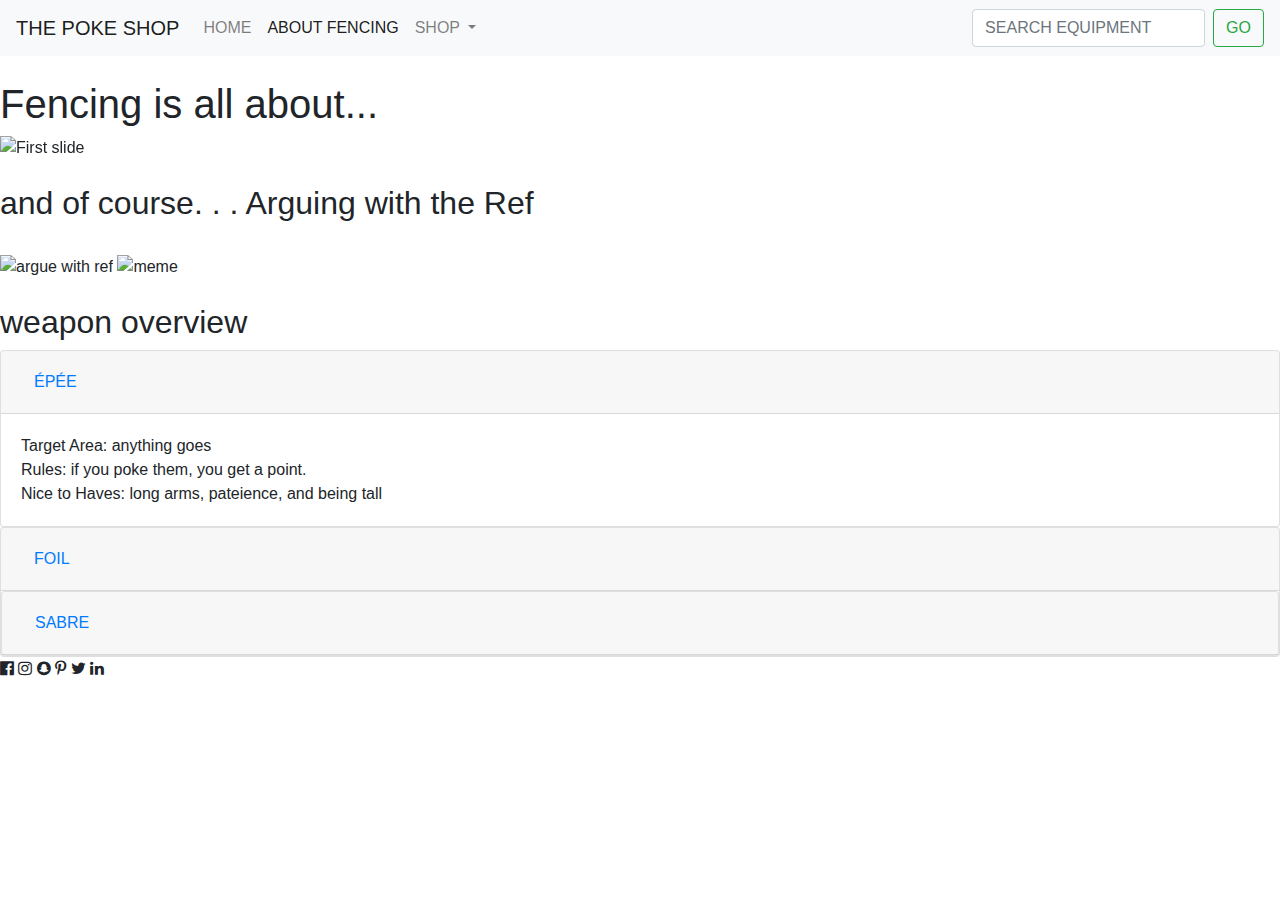
==== about.html @ 070a280c "re-linked images" ====
<!DOCTYPE html>
<html lang="en">
<head>
    <meta charset="UTF-8">
    <meta http-equiv="X-UA-Compatible" content="IE=edge">
    <meta name="viewport" content="width=device-width, initial-scale=1.0">
    <title>About Fencing</title>
</head>

<!-- bootstrap -->
<link rel="stylesheet" href="https://stackpath.bootstrapcdn.com/bootstrap/4.3.1/css/bootstrap.min.css" integrity="sha384-ggOyR0iXCbMQv3Xipma34MD+dH/1fQ784/j6cY/iJTQUOhcWr7x9JvoRxT2MZw1T" crossorigin="anonymous">
<!-- fonts -->
<link rel="preconnect" href="https://fonts.gstatic.com">
<link href="https://fonts.googleapis.com/css2?family=Syncopate&display=swap" rel="stylesheet">
<!-- css -->
<link rel="stylesheet" href="../thePOKEship/css/index.css">
<!-- FA -->
<link rel="stylesheet" href="https://cdnjs.cloudflare.com/ajax/libs/font-awesome/4.7.0/css/font-awesome.min.css">

<body>

  <!-- NAV -->
  <nav class="navbar navbar-expand-lg navbar-light bg-light">
    <a class="navbar-brand" href="../thePOKEship/index.html">THE POKE SHOP</a>
    <button class="navbar-toggler" type="button" data-toggle="collapse" data-target="#navbarSupportedContent" aria-controls="navbarSupportedContent" aria-expanded="false" aria-label="Toggle navigation">
      <span class="navbar-toggler-icon"></span>
    </button>
    <div class="collapse navbar-collapse" id="navbarSupportedContent">
      <ul class="navbar-nav mr-auto">
        <li class="nav-item">
          <a class="nav-link" href="../thePOKEship/index.html">HOME</H1> <span class="sr-only">(current)</span></a>
        </li>
        <li class="nav-item active">
          <a class="nav-link" href="../thePOKEship/about.html">ABOUT FENCING</a>
        </li>
        <li class="nav-item dropdown">
          <a class="nav-link dropdown-toggle" href="#" id="navbarDropdown" role="button" data-toggle="dropdown" aria-haspopup="true" aria-expanded="false">
            SHOP
          </a>
          <div class="dropdown-menu" aria-labelledby="navbarDropdown">
            <a class="dropdown-item" href="../thePOKEship/epee.html">ÉPÉE</a>
            <a class="dropdown-item" href="../thePOKEship/foil.html">FOIL</a>
            <a class="dropdown-item" href="../thePOKEship/sabre.html">SABRE</a>
          </div>
        </li>
      </ul>
      <form class="form-inline my-2 my-lg-0">
        <input class="form-control mr-sm-2" type="search" placeholder="SEARCH EQUIPMENT" aria-label="Search">
        <button class="btn btn-outline-success my-2 my-sm-0" type="submit">GO</button>
      </form>
    </div>
  </nav>

<br>

<h1>Fencing is all about...</h1>
<!-- CAROUSEL -->
    <div id="carouselExampleIndicators" class="carousel slide" data-ride="carousel">
        <ol class="carousel-indicators">
        <li data-target="#carouselExampleIndicators" data-slide-to="0" class="active"></li>
        <li data-target="#carouselExampleIndicators" data-slide-to="1"></li>
        <li data-target="#carouselExampleIndicators" data-slide-to="2"></li>
        </ol>
        <div class="carousel-inner">
        <div class="carousel-item active">
            <img class="d-block w-100" src="../thePOKEship/images/tumblr_inline_p7iiogWJER1rr7se0_400.gif" alt="First slide">
            <div class="carousel-caption d-none d-md-block">
                <h5>FLEXIBILITY</h5>        
            </div>
        </div>
        <div class="carousel-item">
            <img class="d-block w-100" src="../thePOKEship/images/BlueIllustriousAvians-size_restricted.gif" alt="Second slide">
            <div class="carousel-caption d-none d-md-block">
                <h5>PRECISION</h5>        
            </div>
        </div>
        <div class="carousel-item">
            <img class="d-block w-100" src="https://i.imgur.com/ZC43jNs.gif" alt="Third slide" style="bottom: 0;">
            <div class="carousel-caption d-none d-md-block">
                <h5>FOOTWORK</h5>        
            </div>
        </div>
        </div>
        <a class="carousel-control-prev" href="#carouselExampleIndicators" role="button" data-slide="prev">
        <span class="carousel-control-prev-icon" aria-hidden="true"></span>
        <span class="sr-only">Previous</span>
        </a>
        <a class="carousel-control-next" href="#carouselExampleIndicators" role="button" data-slide="next">
        <span class="carousel-control-next-icon" aria-hidden="true"></span>
        <span class="sr-only">Next</span>
        </a>
    </div>

<!-- REFS -->
<br>
<div class="refs">
    <h2>and of course. . .  Arguing with the Ref</h2>
    <br>
    <img class="ref-img" src="../thePOKEship/images/refe.jpeg" alt="argue with ref">
    <img class="ref-img" src="../thePOKEship/images/FencingRefereeMeme.jpg.jpg" alt="meme">    
</div>
<br>

<!-- ACCORDIAN -->
<h2>weapon overview</h2>
<div id="accordion">
    <div class="card">
      <div class="card-header" id="headingOne">
        <h5 class="mb-0">
          <button class="btn btn-link" data-toggle="collapse" data-target="#collapseOne" aria-expanded="true" aria-controls="collapseOne">
            ÉPÉE
          </button>
        </h5>
      </div>
  
      <div id="collapseOne" class="collapse show" aria-labelledby="headingOne" data-parent="#accordion">
        <div class="card-body">
          Target Area: anything goes 
          <br>
          Rules: if you poke them, you get a point. 
          <br>
          Nice to Haves: long arms, pateience, and being tall
        </div>
      </div>
    </div>
    <div class="card">
      <div class="card-header" id="headingTwo">
        <h5 class="mb-0">
          <button class="btn btn-link collapsed" data-toggle="collapse" data-target="#collapseTwo" aria-expanded="false" aria-controls="collapseTwo">
            FOIL
          </button>
        </h5>
      </div>
      <div id="collapseTwo" class="collapse" aria-labelledby="headingTwo" data-parent="#accordion">
        <div class="card-body">
            Target Area: just the torso 
            <br>
            Rules: right of way (it's complicated), with poking
            <br>
            Nice to Haves: small torso, good understanding of the rules, agility
      </div>
    </div>
    <div class="card">
      <div class="card-header" id="headingThree">
        <h5 class="mb-0">
          <button class="btn btn-link collapsed" data-toggle="collapse" data-target="#collapseThree" aria-expanded="false" aria-controls="collapseThree">
            SABRE
          </button>
        </h5>
      </div>
      <div id="collapseThree" class="collapse" aria-labelledby="headingThree" data-parent="#accordion">
        <div class="card-body">
            Target Area: above the waist 
            <br>
            Rules: right of way, but the whole blade works (aka slashing)  
            <br>
            Nice to Haves: speed, rage, quick decision making        
        </div>
      </div>
    </div>
  </div>

  <!-- FOOTER -->
    <footer class="w3-container w3-padding-64 w3-center w3-opacity w3-light-grey w3-xlarge">
    <i class="fa fa-facebook-official w3-hover-opacity"></i>
    <i class="fa fa-instagram w3-hover-opacity"></i>
    <i class="fa fa-snapchat w3-hover-opacity"></i>
    <i class="fa fa-pinterest-p w3-hover-opacity"></i>
    <i class="fa fa-twitter w3-hover-opacity"></i>
    <i class="fa fa-linkedin w3-hover-opacity"></i>
    </footer>
</body>

<script src="https://code.jquery.com/jquery-3.3.1.slim.min.js" integrity="sha384-q8i/X+965DzO0rT7abK41JStQIAqVgRVzpbzo5smXKp4YfRvH+8abtTE1Pi6jizo" crossorigin="anonymous"></script>
<script src="https://cdnjs.cloudflare.com/ajax/libs/popper.js/1.14.7/umd/popper.min.js" integrity="sha384-UO2eT0CpHqdSJQ6hJty5KVphtPhzWj9WO1clHTMGa3JDZwrnQq4sF86dIHNDz0W1" crossorigin="anonymous"></script>
<script src="https://stackpath.bootstrapcdn.com/bootstrap/4.3.1/js/bootstrap.min.js" integrity="sha384-JjSmVgyd0p3pXB1rRibZUAYoIIy6OrQ6VrjIEaFf/nJGzIxFDsf4x0xIM+B07jRM" crossorigin="anonymous"></script>
<script src="https://ajax.googleapis.com/ajax/libs/jquery/3.4.1/jquery.min.js"></script>

</html>
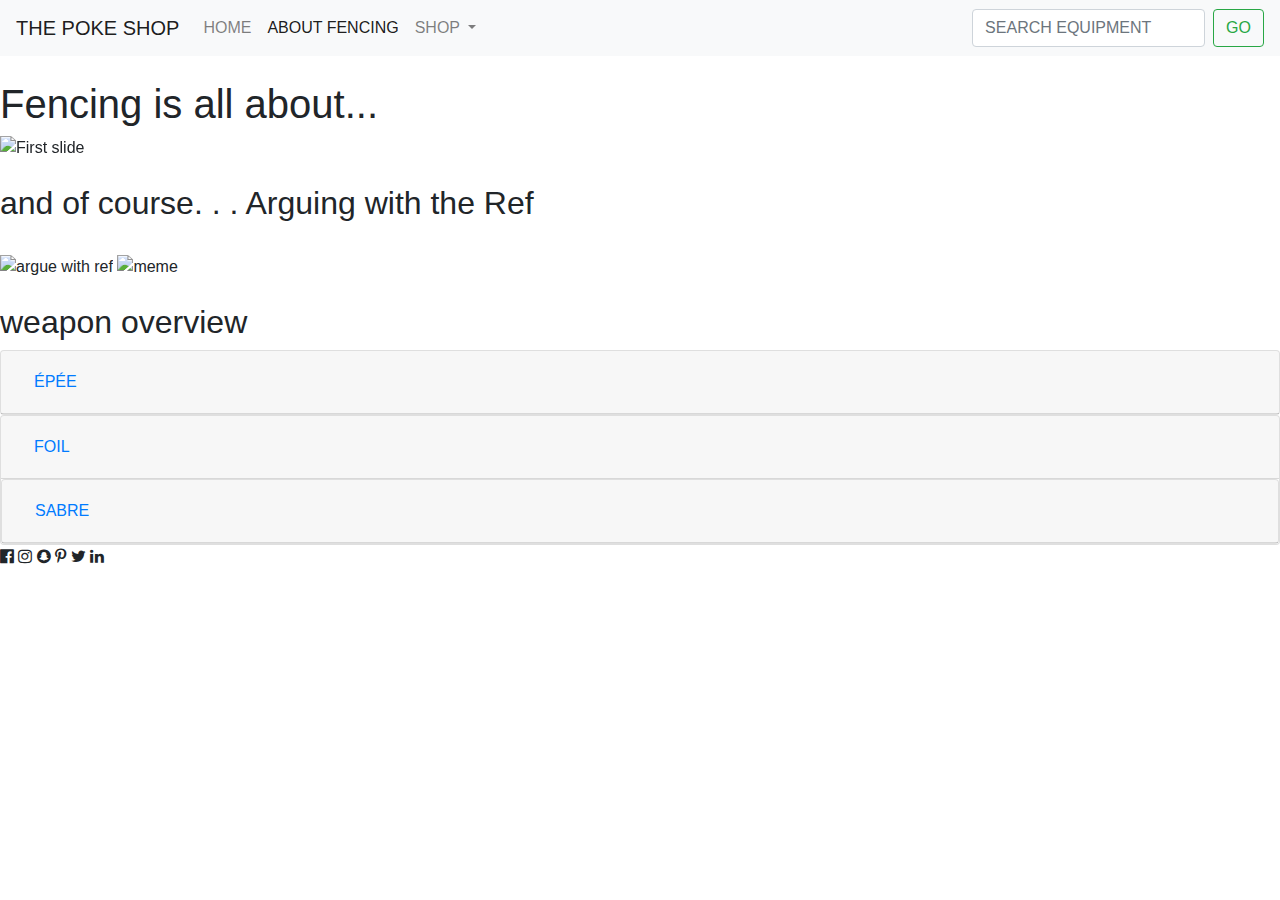
==== commit 39e79630: "accordian" ====
--- a/about.html
+++ b/about.html
@@ -113,7 +113,7 @@
         </h5>
       </div>
   
-      <div id="collapseOne" class="collapse show" aria-labelledby="headingOne" data-parent="#accordion">
+      <div id="collapseOne" class="collapse" aria-labelledby="headingOne" data-parent="#accordion">
         <div class="card-body">
           Target Area: anything goes 
           <br>
